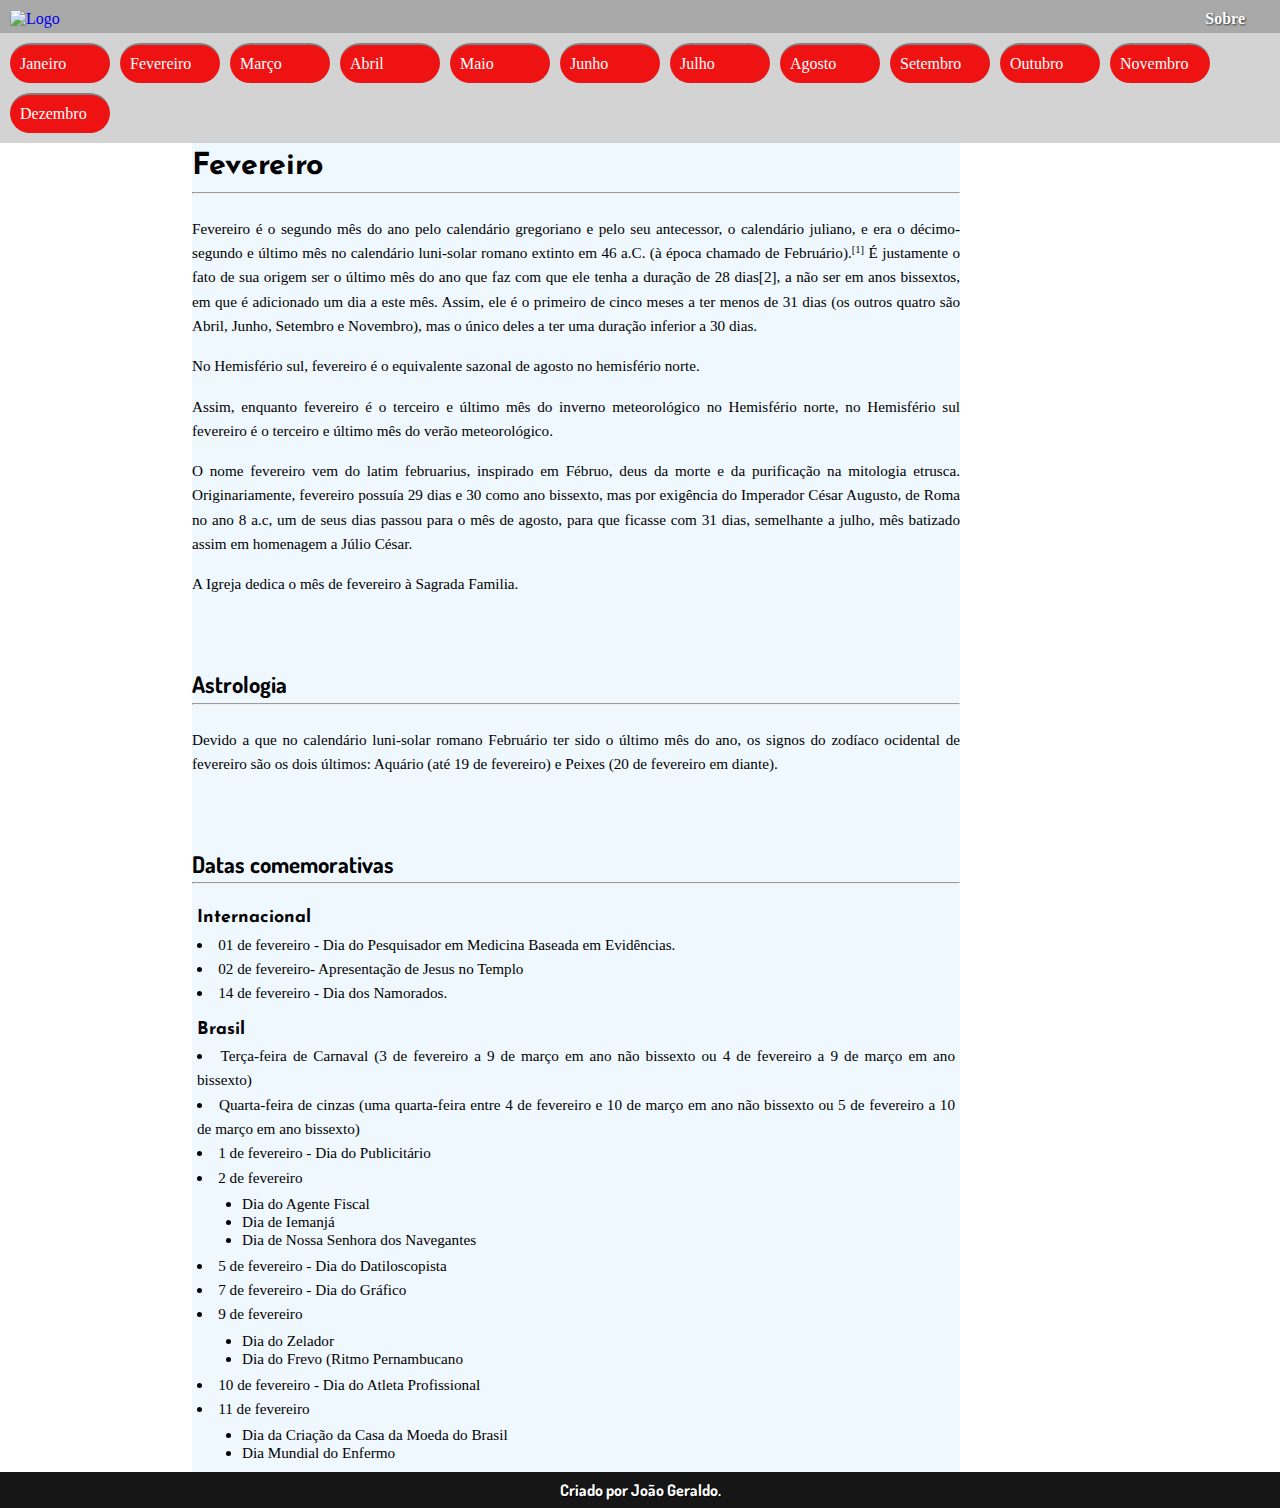
==== pag/fevereiro.html @ 8636fc7f "Inicio do projeto" ====
<!DOCTYPE html>
<html lang="pt-br">
<head>
    <meta charset="UTF-8">
    <meta http-equiv="X-UA-Compatible" content="IE=edge">
    <meta name="viewport" content="width=device-width, initial-scale=1.0">
    <link rel="stylesheet" href="../estilos/celular.css">
    <link rel="stylesheet" href="../estilos/media-query.css">
    <title>Document</title>
</head>
<body onresize="mudouTamanho()">
    <header>
        <a href="index.html"><img src="../imagens/Completo-transp-corte2.png" alt="Logo" ></a>
        
        <menu>
            <ul>
                <li><a href="Sobre.html">Sobre</a></li>
            </ul>
        </menu>
    </header>
    <span id="burguer" class="material-symbols-outlined" onclick="clickMenu()">menu</span>
    <div class="container" id="itens">
        <a href="../index.html">
            <div class="item">Janeiro</div>
        </a>
        <a href="fevereiro.html">
            <div class="item">Fevereiro</div>
        </a>
        <a href="marco.html">
            <div class="item">Março</div>
        </a>
        <a href="abril.html">
            <div class="item">Abril</div>
        </a>
        <a href="maio.html">
            <div class="item">Maio</div>
        </a>
        <a href="junho.html">
            <div class="item">Junho</div>
        </a>
        <a href="julho.html">
            <div class="item">Julho</div>
        </a>
        <a href="agosto.html">
            <div class="item">Agosto</div>
        </a>
        <a href="setembro.html">
            <div class="item">Setembro</div>
        </a>
        <a href="outubro.html">
            <div class="item">Outubro</div>
        </a>
        <a href="novembro.html">
            <div class="item">Novembro</div>
        </a>
        <a href="dezembro.html">
            <div class="item">Dezembro</div>
        </a>
    </div>
    
    <main>
        <article>
            <h1>Fevereiro</h1>
            <hr>
            <p>
                <strong>Fevereiro</strong> é o segundo mês do ano pelo calendário gregoriano e pelo seu antecessor, o calendário juliano, e era o décimo-segundo e último mês no calendário luni-solar romano extinto em 46 a.C. (à época chamado de <strong>Februário</strong>).<small><sup>[1]</sup></small> É justamente o fato de sua origem ser o último mês do ano que faz com que ele tenha a duração de 28 dias[2], a não ser em anos bissextos, em que é adicionado um dia a este mês. Assim, ele é o primeiro de cinco meses a ter menos de 31 dias (os outros quatro são Abril, Junho, Setembro e Novembro), mas o único deles a ter uma duração inferior a 30 dias. 
            </p>
            <p>No Hemisfério sul, fevereiro é o equivalente sazonal de agosto no hemisfério norte.</p>
            <p>
                Assim, enquanto fevereiro é o terceiro e último mês do inverno meteorológico no Hemisfério norte, no Hemisfério sul fevereiro é o terceiro e último mês do verão meteorológico. 
            </p>
            <p>
                O nome fevereiro vem do latim februarius, inspirado em Fébruo, deus da morte e da purificação na mitologia etrusca. Originariamente, fevereiro possuía 29 dias e 30 como ano bissexto, mas por exigência do Imperador César Augusto, de Roma no ano 8 a.c, um de seus dias passou para o mês de agosto, para que ficasse com 31 dias, semelhante a julho, mês batizado assim em homenagem a Júlio César.
            </p>
            <p>A Igreja dedica o mês de fevereiro à Sagrada Familia.</p>

            <h2>Astrologia</h2>
            <hr>
            <p>Devido a que no calendário luni-solar romano <strong>Februário</strong> ter sido o último mês do ano, os signos do zodíaco ocidental de fevereiro são os dois últimos: Aquário (até 19 de fevereiro) e Peixes (20 de fevereiro em diante).</p>

            <h2>Datas comemorativas</h2>
            <hr>
            <ul>
                <h3>Internacional</h3>
                <li>01 de fevereiro - Dia do Pesquisador em Medicina Baseada em Evidências.</li>
                <li>02 de fevereiro- Apresentação de Jesus no Templo</li>
                <li>14 de fevereiro - Dia dos Namorados.</li>
            </ul>
            <ul>
                <h3>Brasil</h3>
                <li>Terça-feira de Carnaval (3 de fevereiro a 9 de março em ano não bissexto ou 4 de fevereiro a 9 de março em ano bissexto)</li>
                <li>Quarta-feira de cinzas (uma quarta-feira entre 4 de fevereiro e 10 de março em ano não bissexto ou 5 de fevereiro a 10 de março em ano bissexto)</li>
                <li>1 de fevereiro - Dia do Publicitário</li>
                <li>2 de fevereiro <ul>
                    <li>Dia do Agente Fiscal</li>
                    <li>Dia de Iemanjá</li>
                    <li>Dia de Nossa Senhora dos Navegantes</li>
                </ul></li>
                <li>5 de fevereiro - Dia do Datiloscopista</li>
                <li>7 de fevereiro - Dia do Gráfico</li>
                <li>9 de fevereiro <ul>
                    <li>Dia do Zelador</li>
                    <li>Dia do Frevo (Ritmo Pernambucano</li>
                </ul></li>
                <li>10 de fevereiro - Dia do Atleta Profissional</li>
                <li>11 de fevereiro <ul>
                    <li>Dia da Criação da Casa da Moeda do Brasil</li>
                    <li>Dia Mundial do Enfermo</li>
                </ul></li>
            </ul>
        </article>
    </main>
    <footer>
        <p>Criado por João Geraldo.</p>
    </footer>
    <script>
        function clickMenu() {
            if (itens.style.display == 'flex'){
                itens.style.display = 'none'
            } else {
                itens.style.display = 'flex'
            }
        }

        function mudouTamanho() {
            if (window.innerWidth >= 768) {
                itens.style.display = 'flex'
            } else {
                itens.style.display = 'none'
            }
        }
    </script>
</body>
</html>
---- estilos/celular.css ----
@charset "UTF-8";

@import url('https://fonts.googleapis.com/css2?family=Dosis:wght@400;500&display=swap');
@import url('https://fonts.googleapis.com/css2?family=Josefin+Sans:wght@500;700&display=swap');

:root {
    --fonte-sub-titulos: 'Dosis', sans-serif;
    --fonte-titulos: 'Josefin Sans', sans-serif;
}

* {
margin: 0;
padding: 0;
box-sizing: border-box;
}

header {
    display: flex;
    background-color: darkgray;
    align-items: center;
    justify-content: space-between;
    padding: 10px 0px;
}

header  img {
    width: 50vw;
}

span#burguer {
    display: block;
    background-color: lightgray;
    color: white;
    text-align: center;
    padding: 10px;
    cursor: pointer;
}

span#burguer:hover {
    background-color: white;
    color: black;
}

menu  ul li {
    list-style: none;
    
}

menu > ul a {
    text-decoration: none;
    color: white;
    text-shadow: 1px 1px 2px rgba(0, 0, 0, 0.699);
    border: 1px solid rgba(169, 169, 169, 0.274);
    border-radius: 20px;
    padding: 5px 4px;
    margin-right: 20px;
}

menu > ul a:hover {
    background-color: lightgray;
    color: black;
    transition: 0.5s;
    
}

.container {
    display: none;
}

.container {
    display: flex;
    background-color: lightgray;
    padding: 5px;
    flex-wrap: wrap;
    
}

a {
    text-decoration: none;
}
.container .item  {
    background-color: brown;
    margin: 5px 0 5px 8px;
    width: 41vw;
    padding: 10px 0 10px 10px;
    border-radius: 50px;
    flex-flow: row wrap;
    display: flex;
    color: white;
    border-top: 2px solid gray;
}

.container .item:hover {
    color: blue;
    font-weight: bold;
    text-shadow: 1px 1px 0px rgba(0, 0, 0, 0.384);
    margin: 5px;
}

main {
    background-color: white;
    width: 92vw;
    margin: auto;
    text-align: justify;
    font-size: 0.95em;
    line-height: 1.6;
}


main hr {
    margin: 0px 0px 15px 0px;
}
main  p {
    padding: 8px 5px; 
    width: 92vw; 
    font-weight: 100;
}

main h2 {
    margin-top: 8%;
}

main article ul {
    list-style-position: inside;
    padding: 5px;
}

article li ul {
    margin-left: 40px;
    line-height: normal;
    list-style: disc;
}

footer {
    background-color: rgb(22, 22, 22);
    text-align: center;
    color: white;
    padding: 8px;
    font-weight: bold;
    font-family: var(--fonte-sub-titulos);
    text-shadow: 1px 1px 0px black;
}
---- estilos/media-query.css ----
@charset "UTF-8";

@import url('https://fonts.googleapis.com/css2?family=Dosis:wght@400;500&display=swap');
@import url('https://fonts.googleapis.com/css2?family=Josefin+Sans:wght@500;700&display=swap');

:root {
    --fonte-sub-titulos: 'Dosis', sans-serif;
    --fonte-titulos: 'Josefin Sans', sans-serif;
}

@media screen and (min-width: 768px) {
    span#burguer {
        display: none;
    }

    .container {
        display: flex;
    }

    .container .item {
        display: flex;

    }
    /* main {
        width: 768px;
    } */

    header {
        background-color:darkgray;
        padding: 10px;
        padding-bottom: 5px;
        display: flex;
        justify-content: space-between;
        flex-flow: row wrap;
        align-items: center;
    }
    
    header img {
        width: 25vw;    
    }
    
    menu  ul li {
        list-style: none;
        
    }
    
    menu > ul a {
        text-decoration: none;
        color: white;
        font-weight: bolder;
        text-shadow: 1px 1px 2px rgba(0, 0, 0, 0.699);
        border: 1px solid rgba(169, 169, 169, 0.274);
        border-radius: 20px;
        padding: 2px 4px;
        margin-right: 20px;
    }
    
    menu > ul a:hover {
        background-color: lightgray;
        color: black;
        transition: 0.5s;
        
    }

    .container {
        display: flex;
        background-color: lightgray;
        padding: 5px;
        align-items: center;
        
        text-align: center;
    }
    
    .container .item {
        background-color: rgb(238, 18, 18);
        margin: 5px;
        width: 100px;
        padding: 10px;
        text-align: center;
        border-radius: 50px;
    }
    
    .container .item:hover {
        color: white;
        font-weight: bold;
        text-shadow: 1px 1px 0px black;
        margin: 5px;
        transition: 0.3s;
        transform: scale(1.2);
    }
    
    .container a {
        text-decoration: none;
    }
    
  
    main {
        background-color: aliceblue;
        width: 60vw;
        margin: auto auto auto 15vw;
        text-align: justify;
        font-size: 0.95em;
        line-height: 1.6;
    }
    main h1, h3 {
        font-family: var(--fonte-titulos);
    }
    main h2 {
        font-family: var(--fonte-sub-titulos);
    }
    
    main hr {
        margin: 0px 0px 15px 0px;
    }
    main  p {
        padding: 8px 0; 
        width: 60vw; 
        font-weight: 100;
    }
    
    main h2 {
        margin-top: 8%;
    }

    footer {
        background-color: rgb(22, 22, 22);
        text-align: center;
        color: white;
        padding: 8px;
        font-weight: bold;
        font-family: var(--fonte-sub-titulos);
        text-shadow: 1px 1px 0px black;
    }
    
}
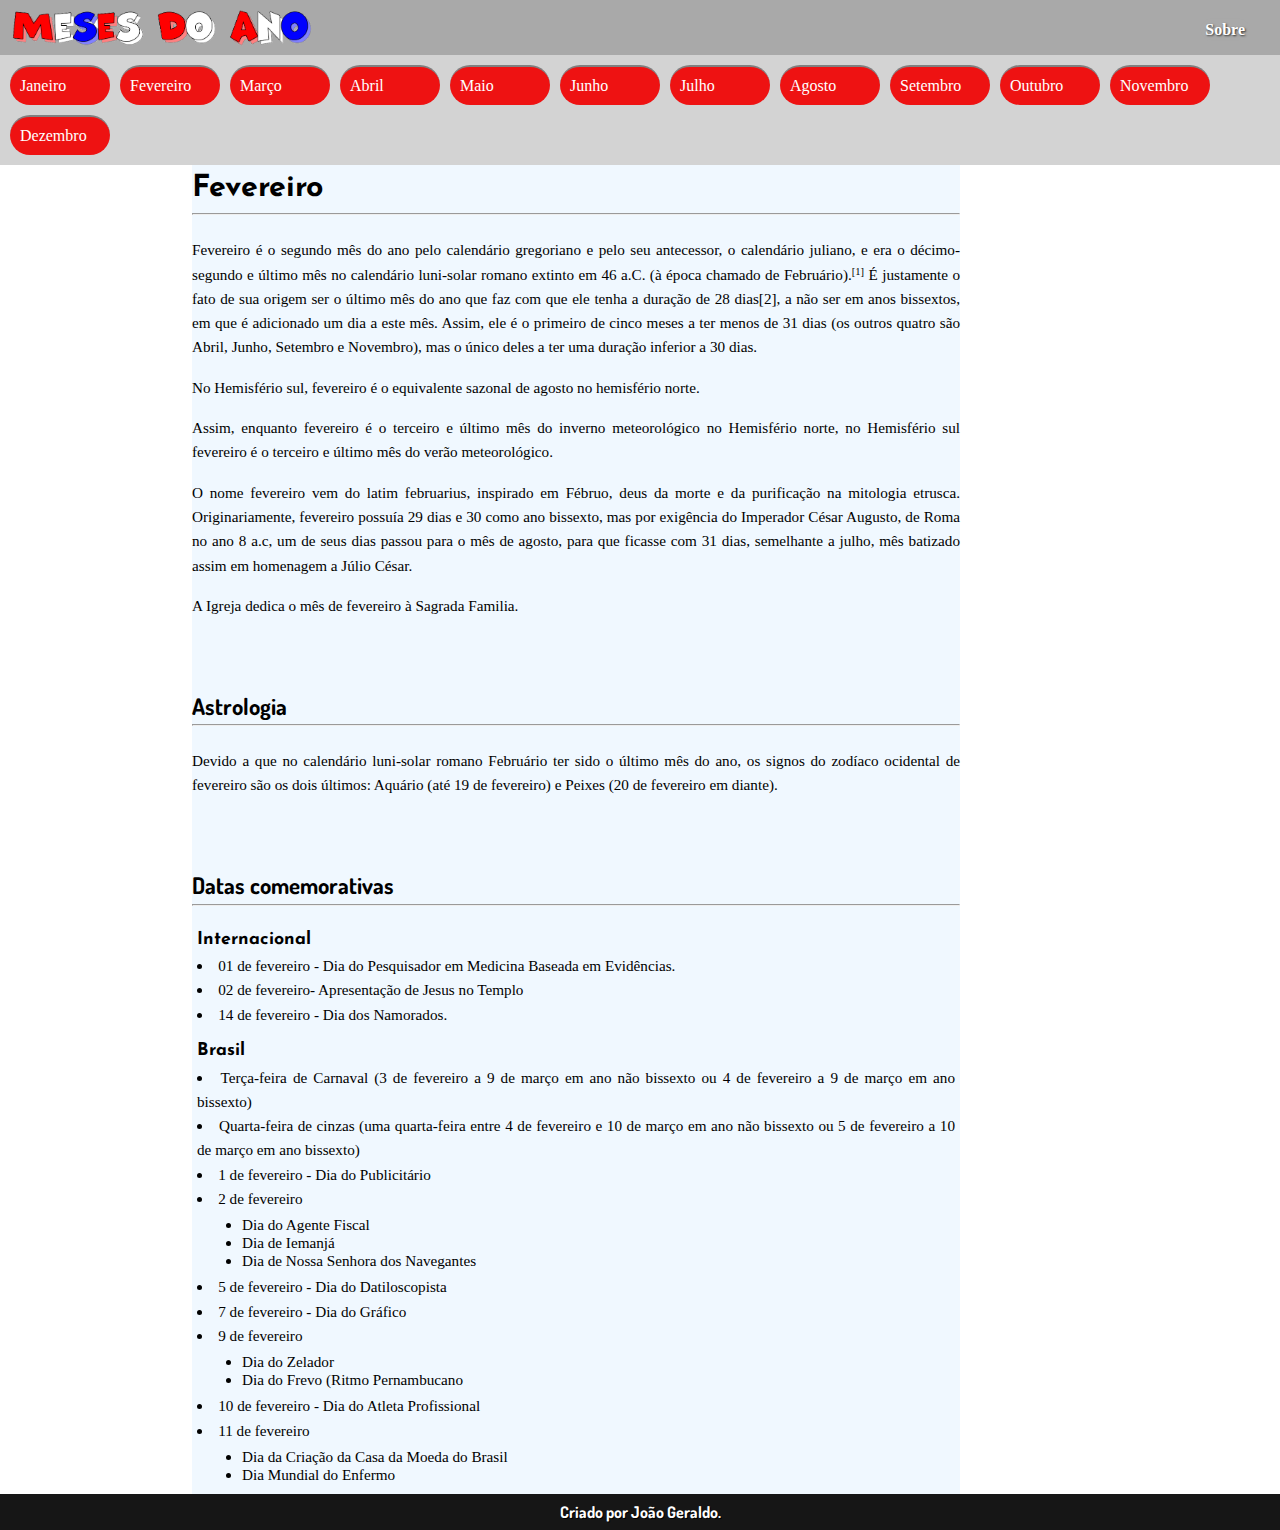
==== commit 3f1902e1: "Atualizaçao" ====
--- a/pag/fevereiro.html
+++ b/pag/fevereiro.html
@@ -4,13 +4,14 @@
     <meta charset="UTF-8">
     <meta http-equiv="X-UA-Compatible" content="IE=edge">
     <meta name="viewport" content="width=device-width, initial-scale=1.0">
+    <link rel="stylesheet" href="https://fonts.googleapis.com/css2?family=Material+Symbols+Outlined:opsz,wght,FILL,GRAD@20..48,100..700,0..1,-50..200" />
     <link rel="stylesheet" href="../estilos/celular.css">
     <link rel="stylesheet" href="../estilos/media-query.css">
-    <title>Document</title>
+    <title>Fevereiro</title>
 </head>
 <body onresize="mudouTamanho()">
     <header>
-        <a href="index.html"><img src="../imagens/Completo-transp-corte2.png" alt="Logo" ></a>
+        <a href="../index.html"><img src="../imagens/Completo-transp-corte2.png" alt="Logo" ></a>
         
         <menu>
             <ul>
